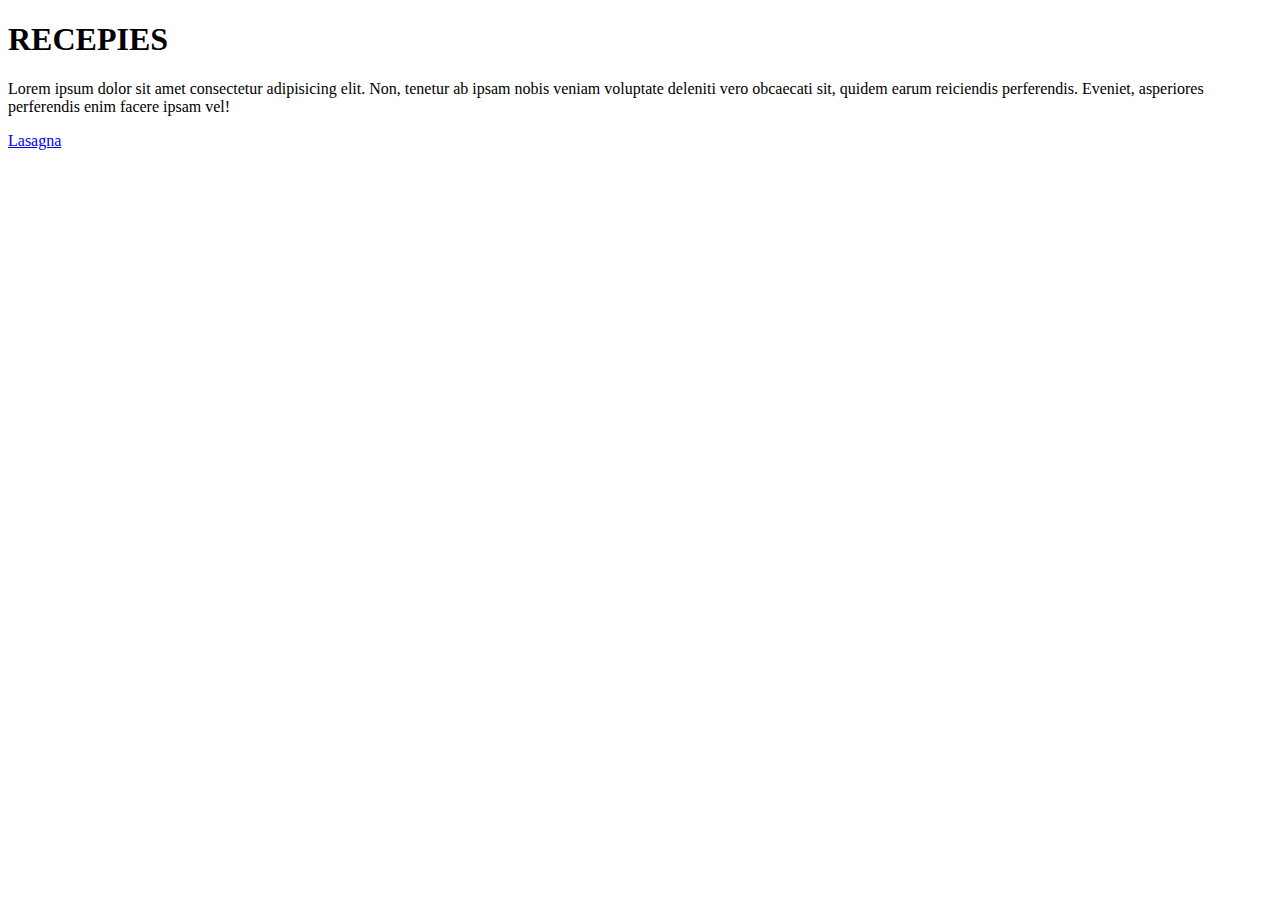
==== Project001/index.html @ 1b2a152b "Adelanto desde oficina marzo 3 jueves" ====
<!DOCTYPE html>
<html>
    <head>
        <meta charset="utf-8">
        <meta http-equiv="X-UA-Compatible" content="IE=edge">
        <title></title>
        <meta name="description" content="">
        <meta name="viewport" content="width=device-width, initial-scale=1">
        <link rel="stylesheet" href="">
    </head>
    <body>
        
        <h1>RECEPIES</h1>
        <p>Lorem ipsum dolor sit amet consectetur adipisicing elit. Non, tenetur ab ipsam nobis veniam voluptate deleniti vero obcaecati sit, quidem earum reiciendis perferendis. Eveniet, asperiores perferendis enim facere ipsam vel!</p>
        <script src="" async defer></script>
        <a href="./Sopa.html">Lasagna</a>
    </body>
</html>
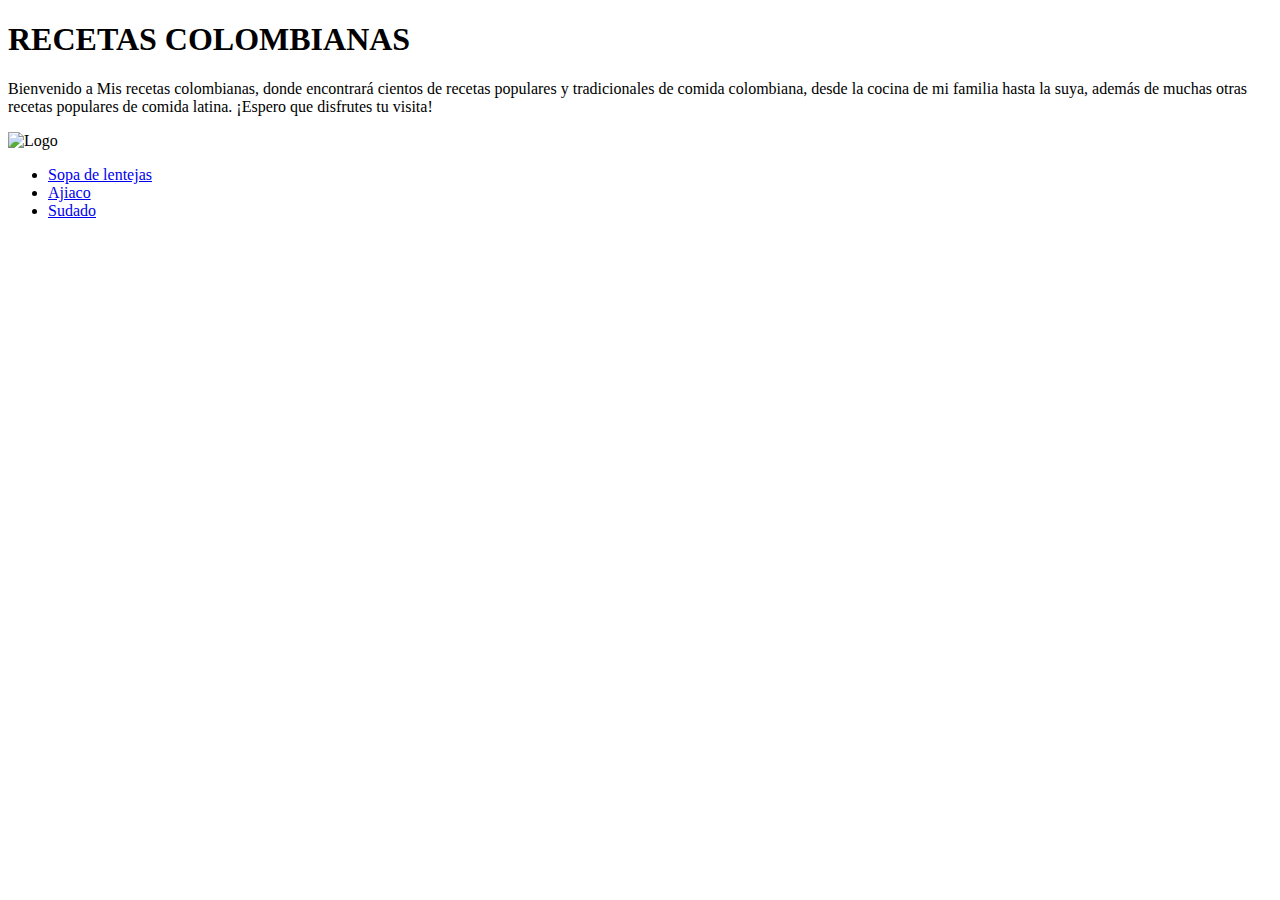
==== commit 724a62e0: "Basic HTML layout complete" ====
--- a/Project001/index.html
+++ b/Project001/index.html
@@ -3,16 +3,29 @@
     <head>
         <meta charset="utf-8">
         <meta http-equiv="X-UA-Compatible" content="IE=edge">
-        <title></title>
+        <title>Portada</title>
         <meta name="description" content="">
         <meta name="viewport" content="width=device-width, initial-scale=1">
         <link rel="stylesheet" href="">
     </head>
     <body>
         
-        <h1>RECEPIES</h1>
-        <p>Lorem ipsum dolor sit amet consectetur adipisicing elit. Non, tenetur ab ipsam nobis veniam voluptate deleniti vero obcaecati sit, quidem earum reiciendis perferendis. Eveniet, asperiores perferendis enim facere ipsam vel!</p>
+        <h1>RECETAS COLOMBIANAS</h1>
+        <p>Bienvenido a Mis recetas colombianas, donde encontrará cientos de recetas populares y tradicionales de comida colombiana, desde la cocina de mi familia hasta la suya, además de muchas otras recetas populares de comida latina. ¡Espero que disfrutes tu visita!</p>
+        <img src="https://www.mycolombianrecipes.com/wp-content/uploads/2021/05/logo.png" alt="Logo" width="300" >
+        
+        <ul>
+            <li>
+            <a href="./Sopa.html">Sopa de lentejas</a>
+            </li>
+            <li>
+            <a href="./Ajiaco.html">Ajiaco</a>
+            </li>
+            <li>
+            <a href="./Sudado.html">Sudado</a>
+            </li>
+        </ul>
+
         <script src="" async defer></script>
-        <a href="./Sopa.html">Lasagna</a>
     </body>
 </html>